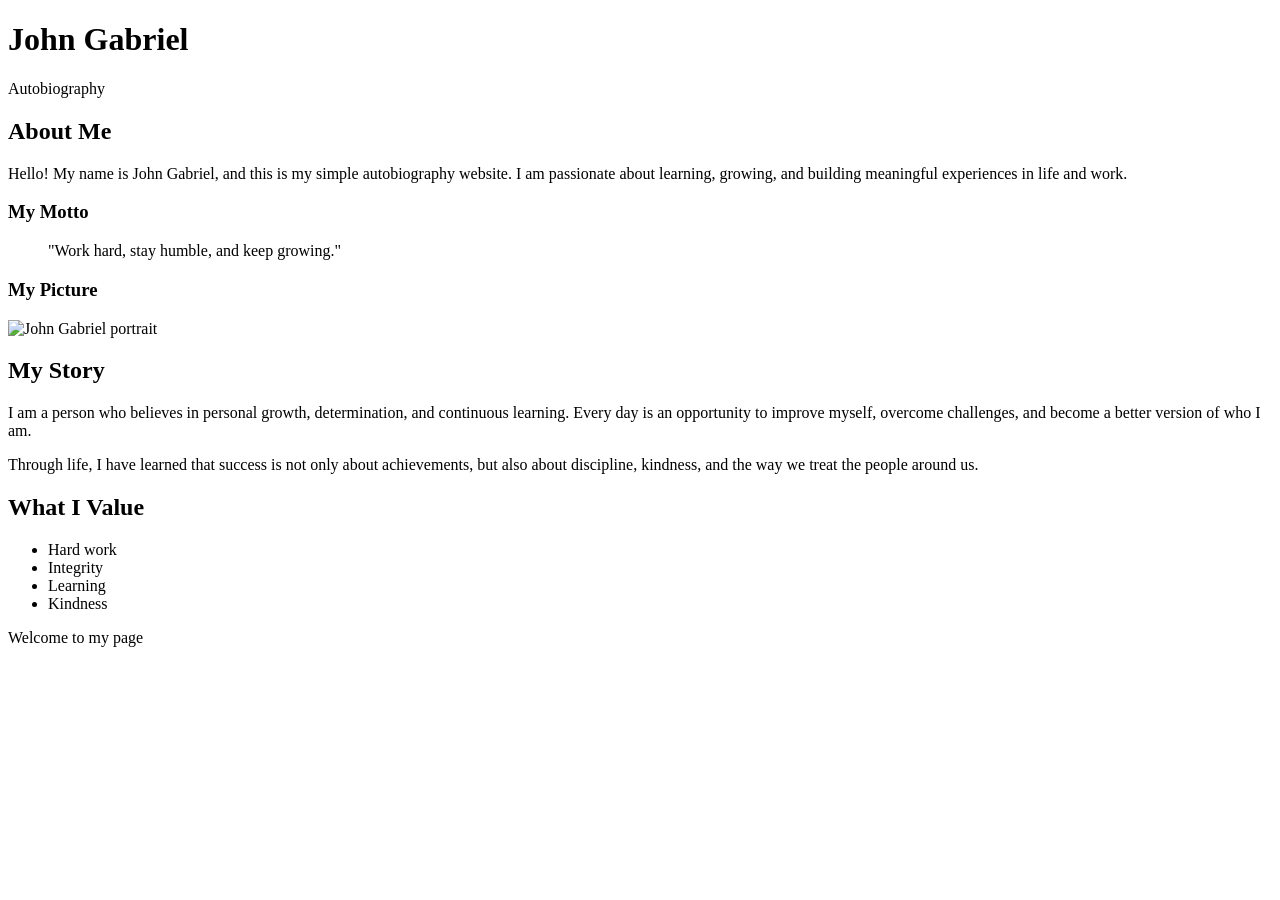
==== index.html @ 8f0122b3 "Rename .html_1 to index.html" ====
<!DOCTYPE html>
<html lang="en">
<head>
    <meta charset="UTF-8">
    <meta name="viewport" content="width=device-width, initial-scale=1.0">
    <title>John Gabriel | Autobiography</title>
    <link rel="stylesheet" href="style.css">
</head>
<body>
    <header class="hero">
        <h1>John Gabriel</h1>
        <p class="subtitle">Autobiography</p>
    </header>

    <main>
        <section class="profile">
            <div class="intro-text">
                <h2>About Me</h2>
                <p>
                    Hello! My name is John Gabriel, and this is my simple autobiography website.
                    I am passionate about learning, growing, and building meaningful experiences
                    in life and work.
                </p>

                <h3>My Motto</h3>
                <blockquote>"Work hard, stay humble, and keep growing."</blockquote>
            </div>

            <div class="photo">
                <h3>My Picture</h3>
                <img src="your-picture.jpg" alt="John Gabriel portrait" width="300">
            </div>
        </section>

        <section class="story">
            <h2>My Story</h2>
            <p>
                I am a person who believes in personal growth, determination, and continuous learning.
                Every day is an opportunity to improve myself, overcome challenges, and become a better version of who I am.
            </p>
            <p>
                Through life, I have learned that success is not only about achievements, but also
                about discipline, kindness, and the way we treat the people around us.
            </p>
        </section>

        <section class="values">
            <h2>What I Value</h2>
            <ul>
                <li>Hard work</li>
                <li>Integrity</li>
                <li>Learning</li>
                <li>Kindness</li>
            </ul>
        </section>
    </main>

    <footer>
        <p>Welcome to my page</p>
    </footer>
</body>
</html>
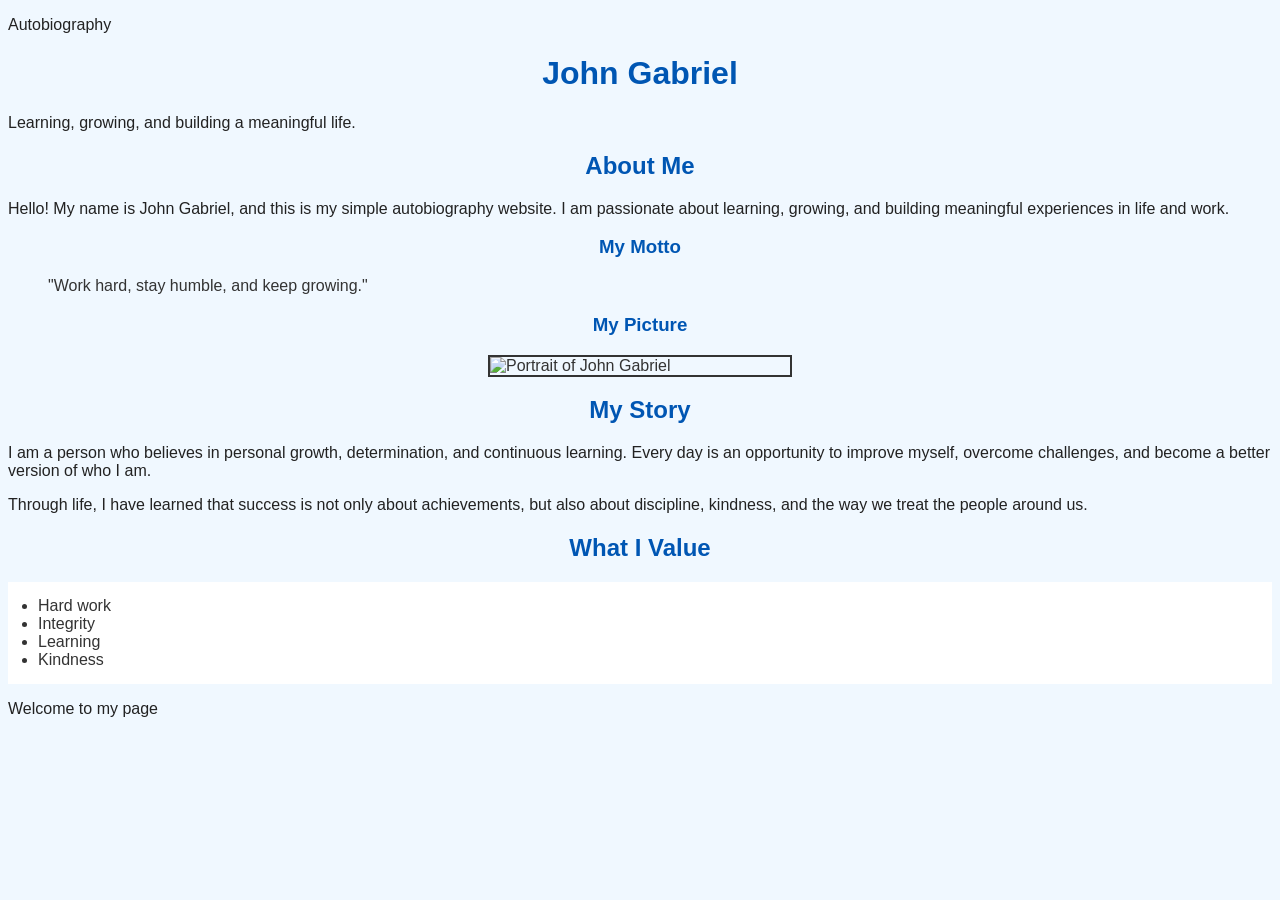
==== commit 35fa01ab: "Improve autobiography page layout and fix broken/unfinished HTML/CSS issues" ====
--- a/index.html
+++ b/index.html
@@ -8,11 +8,14 @@
 </head>
 <body>
     <header class="hero">
-        <h1>John Gabriel</h1>
-        <p class="subtitle">Autobiography</p>
+        <div class="hero-content">
+            <p class="eyebrow">Autobiography</p>
+            <h1>John Gabriel</h1>
+            <p class="subtitle">Learning, growing, and building a meaningful life.</p>
+        </div>
     </header>
 
-    <main>
+    <main class="container">
         <section class="profile">
             <div class="intro-text">
                 <h2>About Me</h2>
@@ -28,7 +31,7 @@
 
             <div class="photo">
                 <h3>My Picture</h3>
-                <img src="your-picture.jpg" alt="John Gabriel portrait" width="300">
+                <img src="https://images.unsplash.com/photo-1500648767791-00dcc994a43e?auto=format&fit=crop&w=800&q=80" alt="Portrait of John Gabriel" width="300">
             </div>
         </section>
 
--- a/style.css
+++ b/style.css
@@ -0,0 +1,35 @@
+body {
+    background-color: #f0f8ff;
+    font-family: Arial, sans-serif;
+    color: #333333;
+}
+
+h1, h2, h3, h4, h5, h6 {
+    color: #0056b3;
+    text-align: center;
+}
+
+p {
+    text-align: left;
+    color: #222222;
+}
+
+a {
+    color: #ff4500;
+    text-decoration: none;
+}
+
+a:hover {
+    text-decoration: underline;
+}
+
+img {
+    border: 2px solid #333;
+    display: block;
+    margin: 0 auto;
+}
+
+ul, ol {
+    background-color: #ffffff;
+    padding: 15px 30px;
+}
